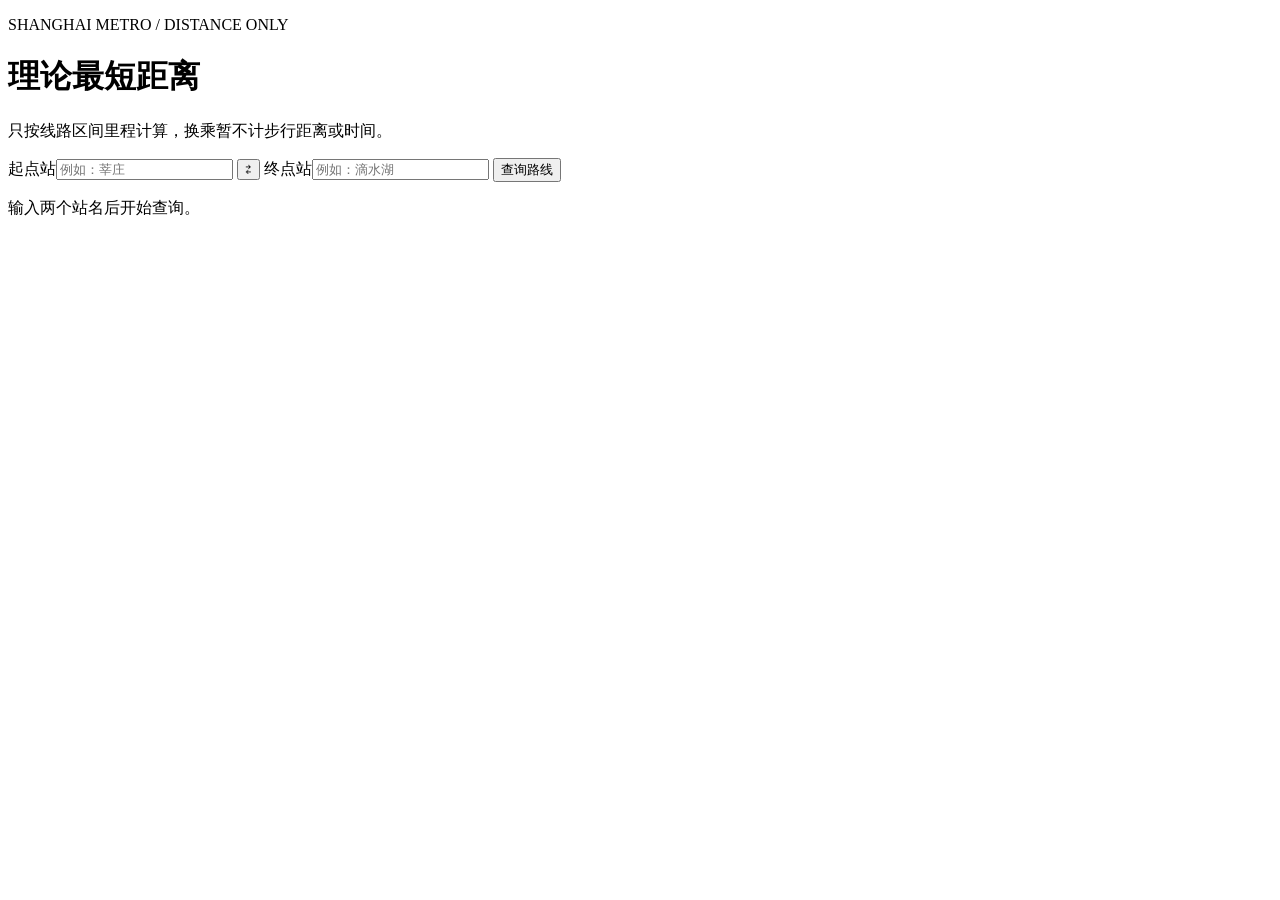
==== ui/route/index.html @ 2bc4676b "feat: Implement local web server for route calculation and add UI components" ====
<!doctype html>
<html lang="zh-CN">
<meta charset="utf-8">
<meta name="viewport" content="width=device-width,initial-scale=1">
<title>上海地铁 · 理论最短距离</title>
<link rel="stylesheet" href="/style.css">
<main class="shell">
  <header class="masthead"><p class="eyebrow">SHANGHAI METRO / DISTANCE ONLY</p><h1>理论最短距离</h1><p>只按线路区间里程计算，换乘暂不计步行距离或时间。</p></header>
  <section class="search-card" aria-label="路线查询">
    <label>起点站<input id="origin" list="stations" placeholder="例如：莘庄" autocomplete="off"></label>
    <button class="swap" id="swap" type="button" aria-label="交换起终点">⇄</button>
    <label>终点站<input id="destination" list="stations" placeholder="例如：滴水湖" autocomplete="off"></label>
    <datalist id="stations"></datalist><button class="submit" id="search" type="button">查询路线</button>
  </section>
  <p class="message" id="message" aria-live="polite">输入两个站名后开始查询。</p>
  <section id="result" hidden aria-live="polite"></section>
</main>
<script src="/app.js"></script>
</html>
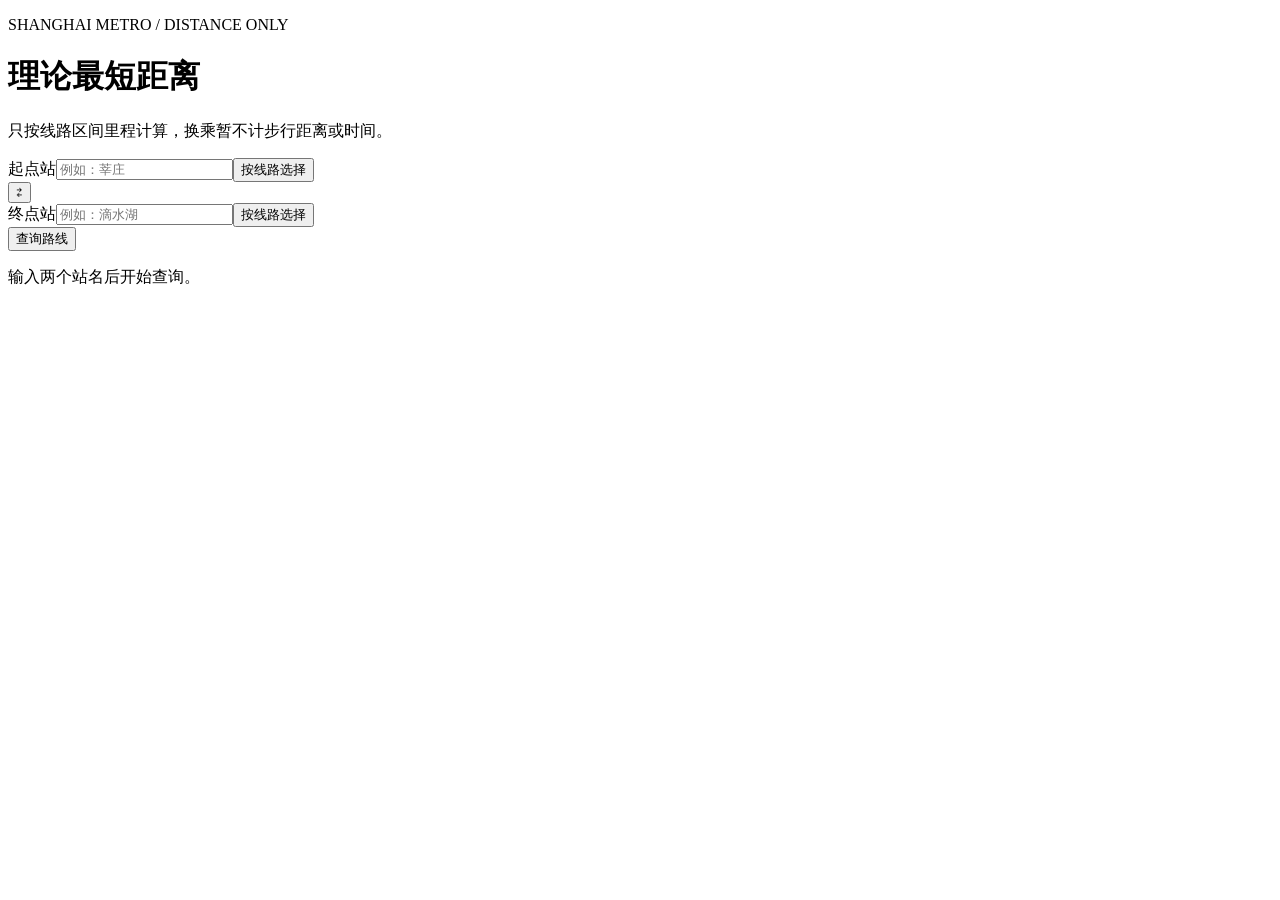
==== commit 121222a9: "feat: implement graphical route selector with SVG path display - Add specification for graphical rou" ====
--- a/ui/route/index.html
+++ b/ui/route/index.html
@@ -7,13 +7,20 @@
 <main class="shell">
   <header class="masthead"><p class="eyebrow">SHANGHAI METRO / DISTANCE ONLY</p><h1>理论最短距离</h1><p>只按线路区间里程计算，换乘暂不计步行距离或时间。</p></header>
   <section class="search-card" aria-label="路线查询">
-    <label>起点站<input id="origin" list="stations" placeholder="例如：莘庄" autocomplete="off"></label>
+    <div class="station-field"><label>起点站<input id="origin" list="stations" placeholder="例如：莘庄" autocomplete="off"></label><button class="map-pick" type="button" data-target="origin">按线路选择</button></div>
     <button class="swap" id="swap" type="button" aria-label="交换起终点">⇄</button>
-    <label>终点站<input id="destination" list="stations" placeholder="例如：滴水湖" autocomplete="off"></label>
+    <div class="station-field"><label>终点站<input id="destination" list="stations" placeholder="例如：滴水湖" autocomplete="off"></label><button class="map-pick" type="button" data-target="destination">按线路选择</button></div>
     <datalist id="stations"></datalist><button class="submit" id="search" type="button">查询路线</button>
   </section>
   <p class="message" id="message" aria-live="polite">输入两个站名后开始查询。</p>
   <section id="result" hidden aria-live="polite"></section>
 </main>
+<dialog class="station-selector" id="station-selector" aria-labelledby="selector-title">
+  <form method="dialog"><button class="dialog-close" aria-label="关闭线路选择">×</button></form>
+  <p class="eyebrow">LINE → STATION</p><h2 id="selector-title">选择起点</h2>
+  <p class="selector-hint" id="selector-hint">先选择线路。</p>
+  <div class="line-list" id="line-list"></div>
+  <div class="station-list-picker" id="station-list-picker"></div>
+</dialog>
 <script src="/app.js"></script>
 </html>
